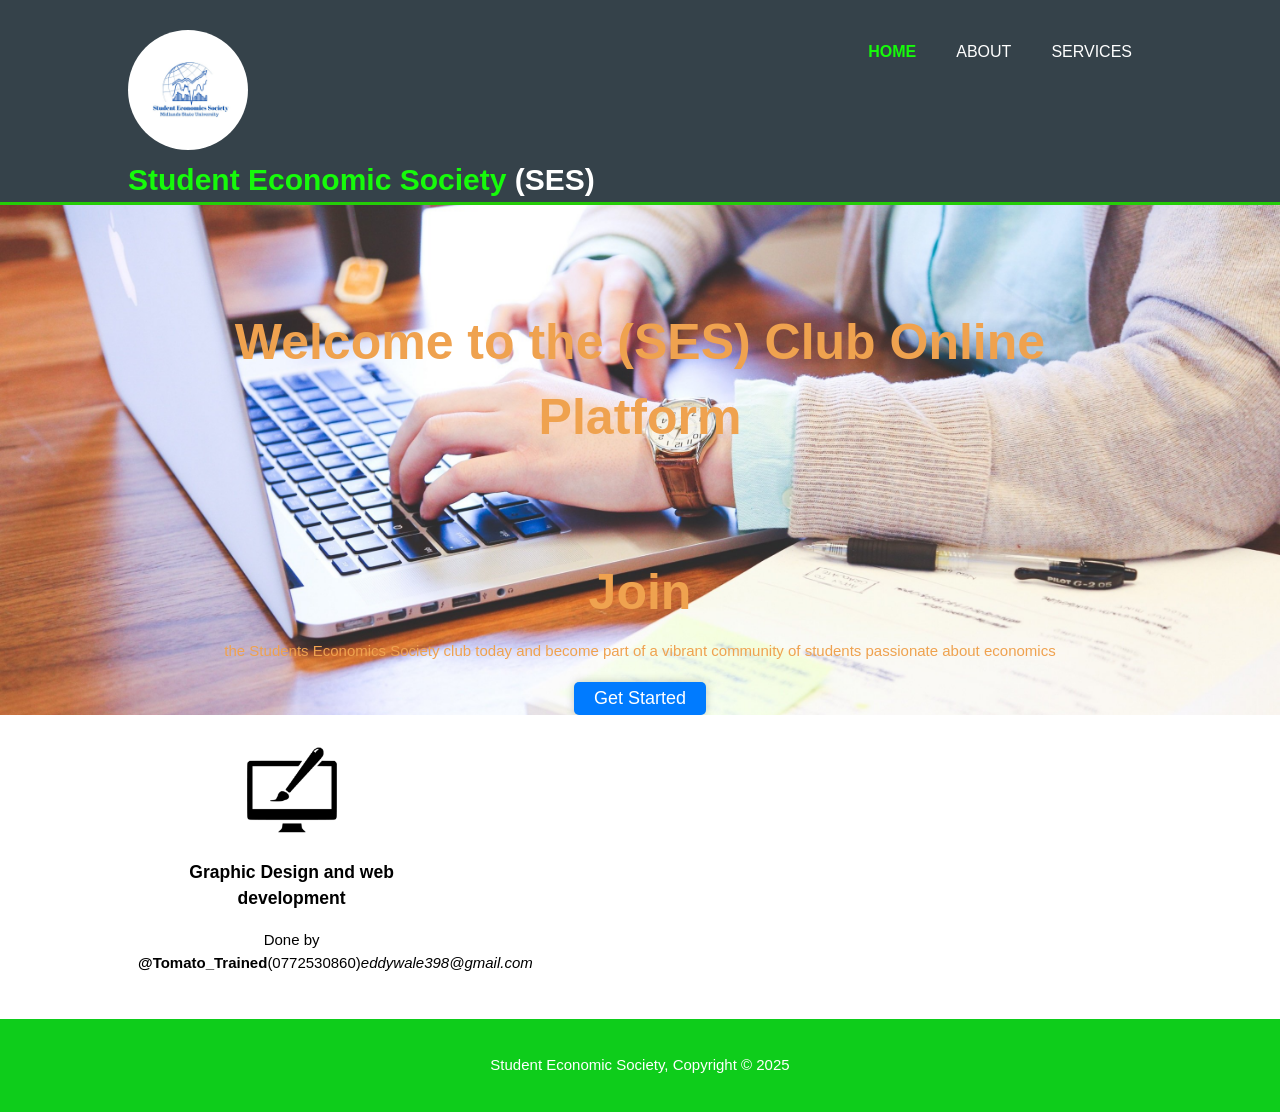
==== index.html @ 1242e678 "Add files via upload" ====
<!DOCTYPE html>
<html>
  <head>
    <meta charset="utf-8">
    <meta name="description" content="Affordable and professional web design">
	  <meta name="keywords" content="web design, affordable web design, professional web design">
  	<meta name="author" content="Tomato Trained">
    <title>Student Economic Society| Welcome</title>
    <link rel="stylesheet" href="./css/style.css">
    <link rel="icon" href="img/favicon.png">
  </head>
  <body>
    <header>
      <div class="container">
        <div id="branding">
          <div class="logo-container">
            <img
              src="img/SESlogo.jpg"
              alt=" Logo"
              class="logo"
            />
          </div>
          <h1><span class="highlight">Student Economic Society </span> (SES)</h1>
        </div>
        <nav>
          <ul>
            <li class="current"><a href="index.html">Home</a></li>
            <li><a href="about.html">About</a></li>
            <li><a href="services.html">Services</a></li>
          </ul>
        </nav>
      </div>
    </header>

    <section id="showcase">
      <div class="container">
        <h2>Welcome to the (SES) Club Online Platform</h2>
        <p><h2>Join</h2> the Students Economics Society club today and become part of a vibrant community of students passionate about economics </p>

        <button class="get-started-btn" id="get-started-btn" >Get Started</button>
      </div>
    </section>

    

    <section id="boxes">
      <div class="container">
       
        <div class="box">
          <img src="./img/logo_brush.png">
          <h3>Graphic Design and web development</h3>
          <p>Done by<b> @Tomato_Trained</b>(0772530860)<i>eddywale398@gmail.com</i></p>
        </div>
      </div>
    </section>

    <footer>
      <p>Student Economic Society, Copyright &copy; 2025</p>
    </footer>
    <script>
      document.getElementById ('get-started-btn').addEventListener('click',()=>{window.location.href='services.html';});
   </script>
  </body>
</html>
---- css/style.css ----
body{
  font: 15px/1.5 Arial, Helvetica,sans-serif;
  padding:0;
  margin:0;
  background-color:#ffffff;
}

/* Global */
.container{
  width:80%;
  margin:auto;
  overflow:hidden;
}

ul{
  margin:0;
  padding:0;
}

.button_1{
  height:38px;
  background:#06af3f;
  border:0;
  padding-left: 20px;
  padding-right:20px;
  color:#ffffff;
}

.dark{
  padding:15px;
  background:#35424a;
  color:#ffffff;
  margin-top:10px;
  margin-bottom:10px;
}

/* Header **/
header{
  background:#35424a;
  color:#ffffff;
  padding-top:30px;
  min-height:70px;
  border-bottom:#25cd07 3px solid;
}

header a{
  color:#ffffff;
  text-decoration:none;
  text-transform: uppercase;
  font-size:16px;
}

header li{
  float:left;
  display:inline;
  padding: 0 20px 0 20px;
}

header #branding{
  float:left;
}

header #branding h1{
  margin:0;
}

header nav{
  float:right;
  margin-top:10px;
}

header .highlight, header .current a{
  color:#16fb0a;
  font-weight:bold;
}

header a:hover{
  color:#cccccc;
  font-weight:bold;
}

/* Showcase */
#showcase{
  min-height:400px;
  background:url('../img/student.jpg') no-repeat;
  background-position: center;
  background-size: cover;
  text-align:center;
  color:#efa24f;
}

#showcase h2{
  margin-top:100px;
  font-size:50px;
  margin-bottom:10px;
}

#showcase p{
  font-size:20px;
}

/* Newsletter */
#newsletter{
  padding:15px;
  color:#ffffff;
  background:#35424a
}

#newsletter h1{
  float:left;
}

#newsletter form {
  float:right;
  margin-top:15px;
}

#newsletter input[type="email"]{
  padding:4px;
  height:25px;
  width:250px;
}

/* Boxes */
#boxes{
  margin-top:20px;
}

#boxes .box{
  float:left;
  text-align: center;
  width:30%;
  padding:10px;
}

#boxes .box img{
  width:90px;
}

/* Sidebar */
aside#sidebar{
  float:right;
  width:30%;
  margin-top:10px;
}

aside#sidebar .quote input, aside#sidebar .quote textarea{
  width:90%;
  padding:5px;
}

/* Main-col */
article#main-col{
  float:left;
  width:65%;
}

/* Services */
ul#services li{
  list-style: none;
  padding:20px;
  border: #cccccc solid 1px;
  margin-bottom:5px;
  background:#e6e6e6;
}

footer{
  padding:20px;
  margin-top:20px;
  color:#ffffff;
  background-color:#0ecd1b;
  text-align: center;
}

/* Media Queries */
@media(max-width: 768px){
  header #branding,
  header nav,
  header nav li,
  #newsletter h1,
  #newsletter form,
  #boxes .box,
  article#main-col,
  aside#sidebar{
    float:none;
    text-align:center;
    width:100%;
  }

  header{
    padding-bottom:20px;
  }

  #showcase h1{
    margin-top:40px;
  }

  #newsletter button, .quote button{
    display:block;
    width:100%;
  }

  #newsletter form input[type="email"], .quote input, .quote textarea{
    width:100%;
    margin-bottom:5px;
  }
}

.image-with-description{display:flex;
flex-wrap: wrap;
justify-content: center;
align-items: center;}

.image-with-description img {width: 30%;
height: 180px;
margin: 20px;
border-radius: 10px;
box-shadow: 0 0 10px rgba(0,0,0,0.2);}

.description{width: 50%;
margin: 20px;
font-size: 12px;
color: #333;}

.description h2{font-weight: bold;
margin-bottom: 10px;}

.logo{max-width: 120px;
  max-height: 120px;
border-radius: 50%;} 

.get-started-btn
{
    background-color: #007bff;
    color: #fff;
    border: none;
    padding: 6px 20px;
    font-size: 18px;
    cursor: pointer;
    border-radius: 5px;
    box-shadow: 0 0 10px rgba(0,0,0,0.2);
}
.get-started-btn:hover{background-color: #0056b3;}


.livestock-listings-icon{width:500px;
  height: 300px;
  margin:10px 0;}
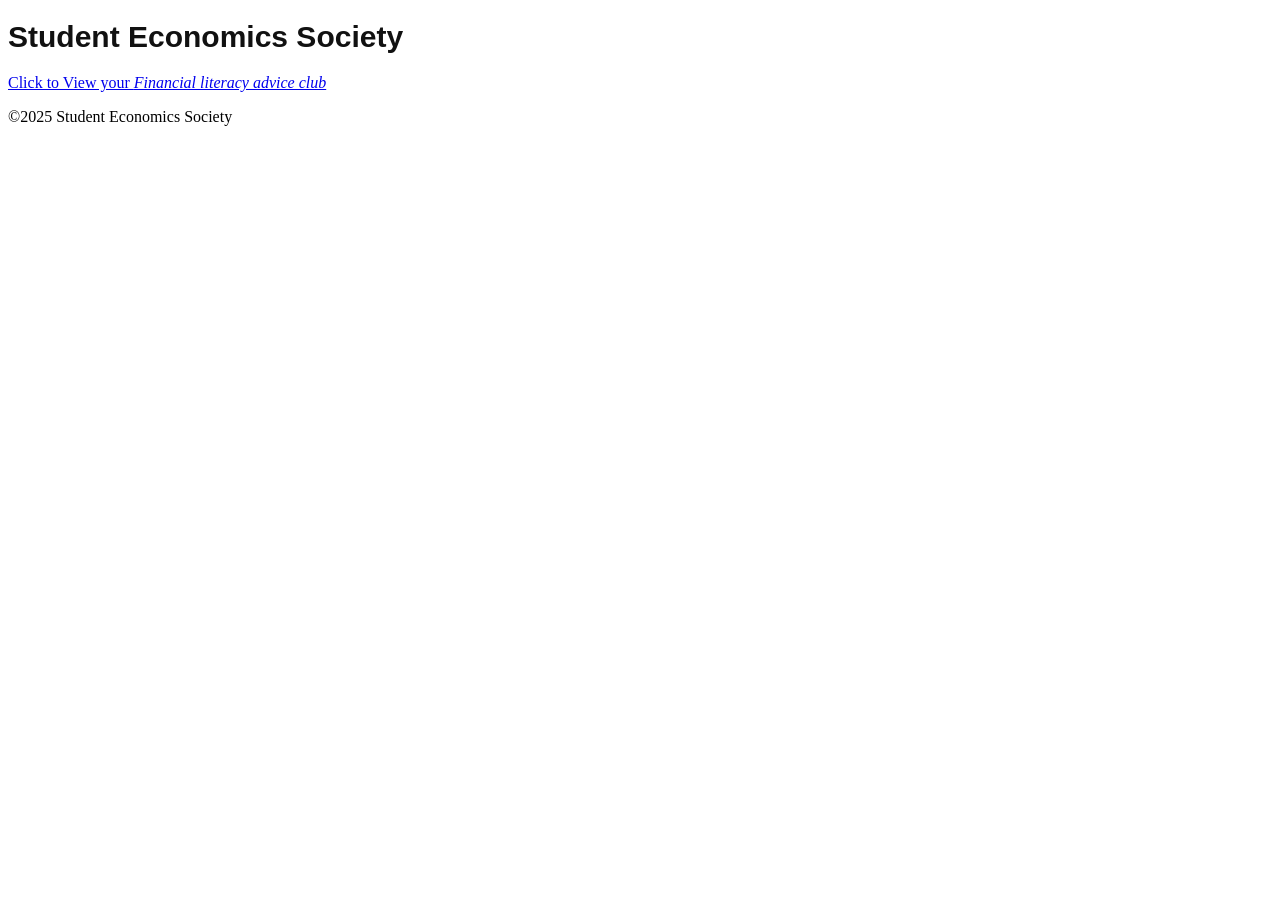
==== commit 0913e88b: "Add files via upload" ====
--- a/index.html
+++ b/index.html
@@ -1,64 +1,38 @@
-<!DOCTYPE html>
-<html>
-  <head>
-    <meta charset="utf-8">
-    <meta name="description" content="Affordable and professional web design">
-	  <meta name="keywords" content="web design, affordable web design, professional web design">
-  	<meta name="author" content="Tomato Trained">
-    <title>Student Economic Society| Welcome</title>
-    <link rel="stylesheet" href="./css/style.css">
-    <link rel="icon" href="img/favicon.png">
-  </head>
-  <body>
-    <header>
-      <div class="container">
-        <div id="branding">
-          <div class="logo-container">
-            <img
-              src="img/SESlogo.jpg"
-              alt=" Logo"
-              class="logo"
-            />
-          </div>
-          <h1><span class="highlight">Student Economic Society </span> (SES)</h1>
-        </div>
-        <nav>
-          <ul>
-            <li class="current"><a href="index.html">Home</a></li>
-            <li><a href="about.html">About</a></li>
-            <li><a href="services.html">Services</a></li>
-          </ul>
-        </nav>
-      </div>
-    </header>
-
-    <section id="showcase">
-      <div class="container">
-        <h2>Welcome to the (SES) Club Online Platform</h2>
-        <p><h2>Join</h2> the Students Economics Society club today and become part of a vibrant community of students passionate about economics </p>
-
-        <button class="get-started-btn" id="get-started-btn" >Get Started</button>
-      </div>
-    </section>
-
-    
-
-    <section id="boxes">
-      <div class="container">
-       
-        <div class="box">
-          <img src="./img/logo_brush.png">
-          <h3>Graphic Design and web development</h3>
-          <p>Done by<b> @Tomato_Trained</b>(0772530860)<i>eddywale398@gmail.com</i></p>
-        </div>
-      </div>
-    </section>
-
-    <footer>
-      <p>Student Economic Society, Copyright &copy; 2025</p>
-    </footer>
-    <script>
-      document.getElementById ('get-started-btn').addEventListener('click',()=>{window.location.href='services.html';});
-   </script>
-  </body>
-</html>
+<!DOCTYPE html>
+<html lang="en">
+  <head>
+    <meta charset="UTF-8" />
+    <meta name="viewport" content="width=device-width, initial-scale=1.0" />
+    <title>Landin Page</title>
+    <style>h1 {
+        font-family: Arial, sans-serif;
+        font-size: 30px;
+        font-weight: bold;
+        color: #111;
+  
+      .body {
+        width: 100%;
+        padding: 10px;
+        background-color: #2c3e50;
+        color: #fff;
+        border: none;
+        border-radius: 5px;
+        font-size: 1em;
+        cursor: pointer;
+        transition: background-color 0.3s ease;
+      }
+
+      }</style>
+  </head>
+  <body>
+    <h1>Student Economics Society</h1>
+    <a href="Welcome_page.html "> Click to View your <i>Financial literacy advice club</i></a>
+  </body>
+  <footer><p>&copy;2025 Student Economics Society</p> </footer>
+</html>
+
+
+
+
+
+
